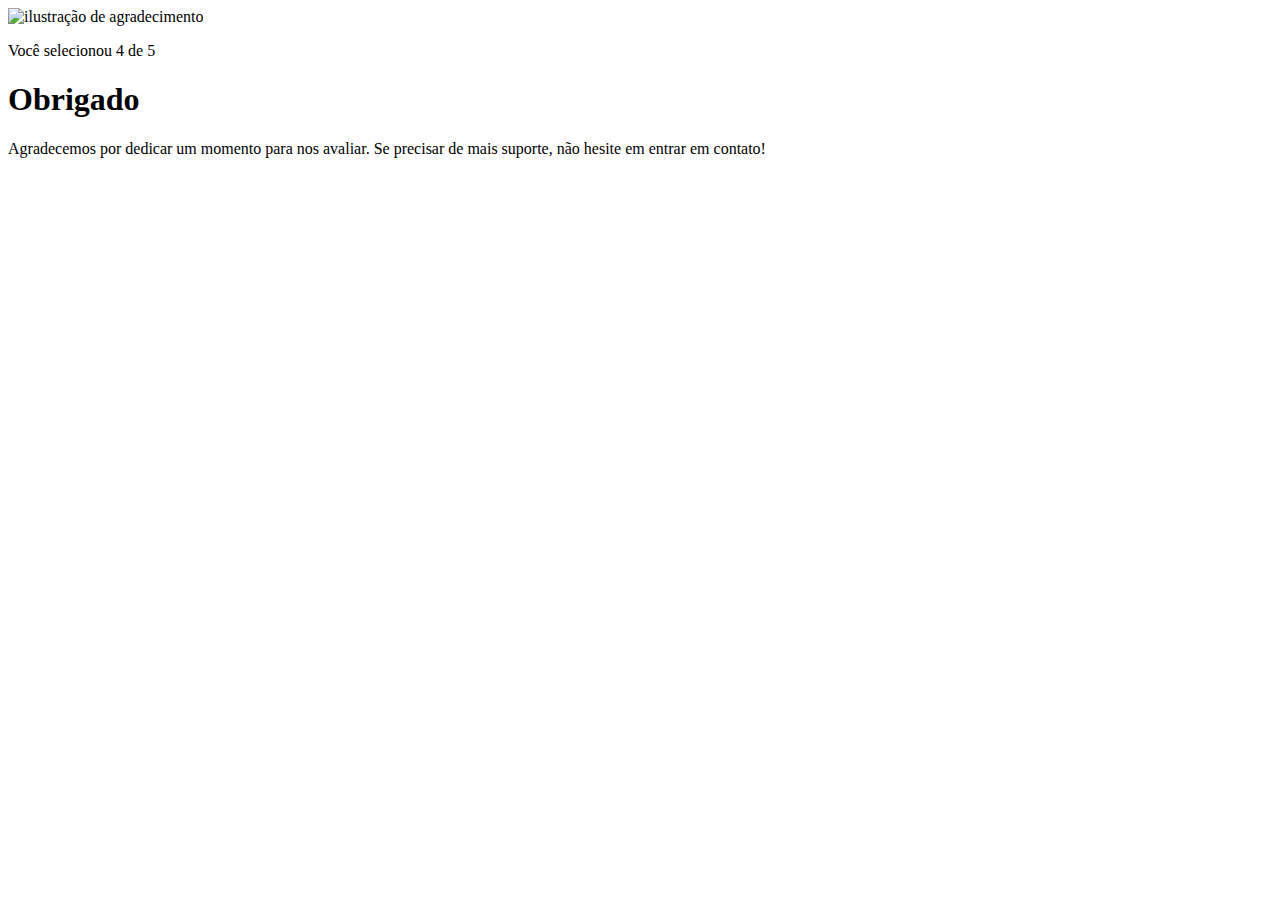
==== pages/agradecimento.html @ d078cc9f "sexto commit do index.html e primeiro commit do agradecimento.html e primeiro commit do agradeciment" ====
<!DOCTYPE html>
<html lang="en">
<head>
    <meta charset="UTF-8">
    <meta name="viewport" content="width=device-width, initial-scale=1.0">
    <title>Feedback - Agradecimento</title>
</head>
<body>
    <div class="card">
        <img src="../images/illustration-thank-you.svg" alt="ilustração de agradecimento">

        <p>Você selecionou 4 de 5</p>

        <h1>Obrigado</h1>

        <p>Agradecemos por dedicar um momento para nos avaliar. Se precisar de mais suporte, não hesite em entrar em contato!</p>
    </div>
</body>
</html>
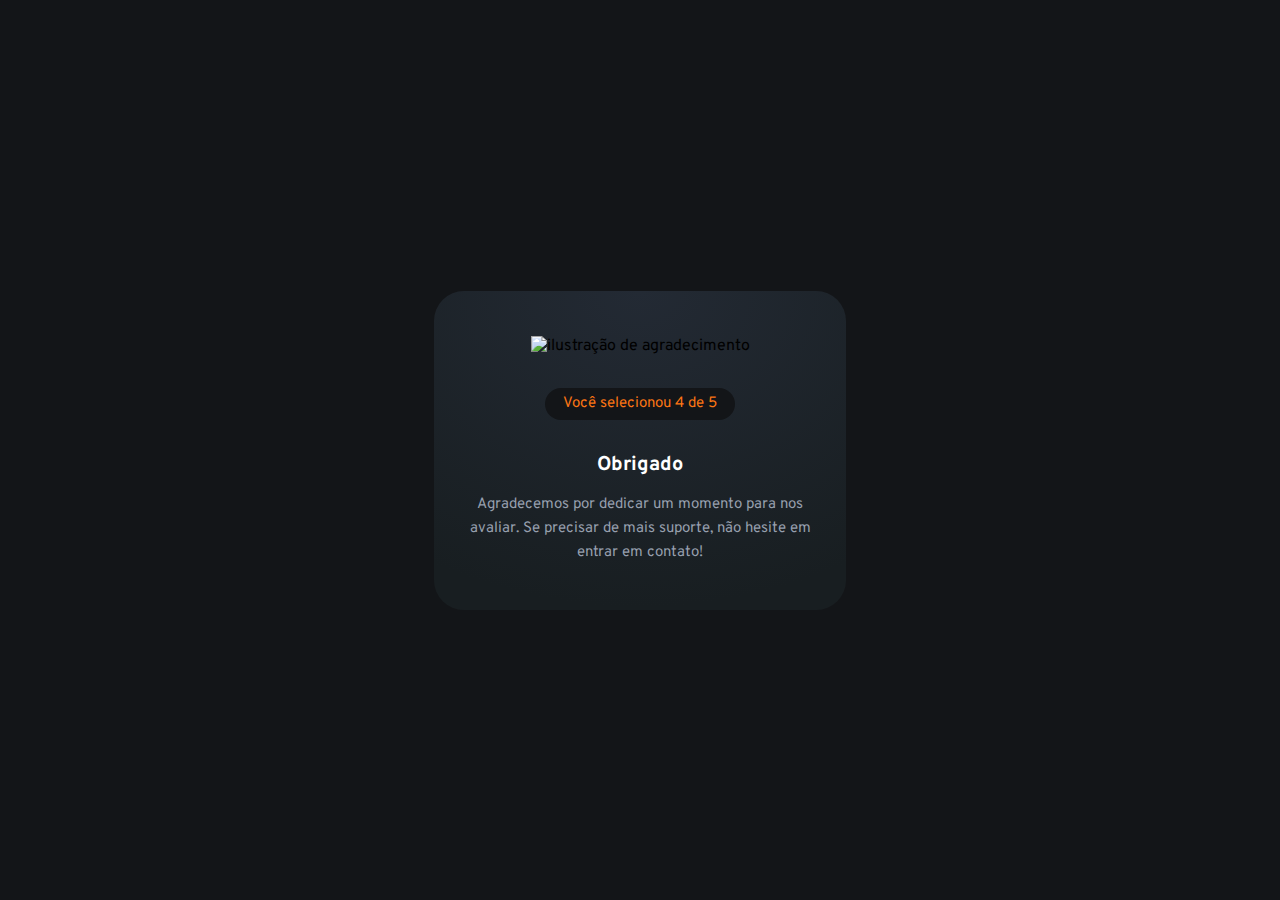
==== commit 6552d7ea: "termino do projeto" ====
--- a/pages/agradecimento.html
+++ b/pages/agradecimento.html
@@ -3,13 +3,17 @@
 <head>
     <meta charset="UTF-8">
     <meta name="viewport" content="width=device-width, initial-scale=1.0">
+    <link rel="stylesheet" href="agradecimento.css">
+    <link rel="preconnect" href="https://fonts.googleapis.com">
+    <link rel="preconnect" href="https://fonts.gstatic.com" crossorigin>
+    <link href="https://fonts.googleapis.com/css2?family=Overpass:ital,wght@0,100..900;1,100..900&display=swap" rel="stylesheet">
     <title>Feedback - Agradecimento</title>
 </head>
 <body>
     <div class="card">
         <img src="../images/illustration-thank-you.svg" alt="ilustração de agradecimento">
 
-        <p>Você selecionou 4 de 5</p>
+        <p class="paragrafo_nota">Você selecionou 4 de 5</p>
 
         <h1>Obrigado</h1>
 
--- a/pages/agradecimento.css
+++ b/pages/agradecimento.css
@@ -0,0 +1,63 @@
+* {
+    margin: 0;
+    padding: 0;
+    box-sizing: border-box;
+    font-family: "Overpass", sans-serif;
+    -webkit-font-smoothing: antialiased;
+}
+
+:root {
+    --dark-blue: #262E38;
+    --light-gray: #969FAD;
+    --medium-gray: #7C8798;
+    --orange: #FC7614;
+    --white: #FFF;
+    --very-dark-blue: #131518;
+    --black-gradient: radial-gradient(98.96% 98.96% at 50% 0%, #232a34 0%, #181e21 100%);
+}
+
+body{
+    background-color: var(--very-dark-blue);
+   height: 100svh;
+  
+   display: flex;
+   justify-content: center;
+   align-items: center;
+}
+
+.card{
+     background: var(--black-gradient);
+     text-align: center;
+     max-width: 412px;
+     padding: 45px 32px;
+     border-radius: 30px;
+}
+
+.card img{
+    margin-bottom: 32px;
+}
+
+.card .paragrafo_nota{
+    background-color: var(--very-dark-blue);
+    width: fit-content;
+    margin-inline: auto;
+    padding: 4px 18px;
+    border-radius: 22px;
+
+    font-size: 15px;
+    color: var(--orange);
+
+    margin-bottom: 32px;
+}
+
+.card h1{
+    color: var(--white);
+    font-size: 20px;
+    margin-bottom: 15px;
+}
+
+.card p{
+    color: var(--light-gray);
+    font-size: 15px;
+    line-height: 24px;
+}